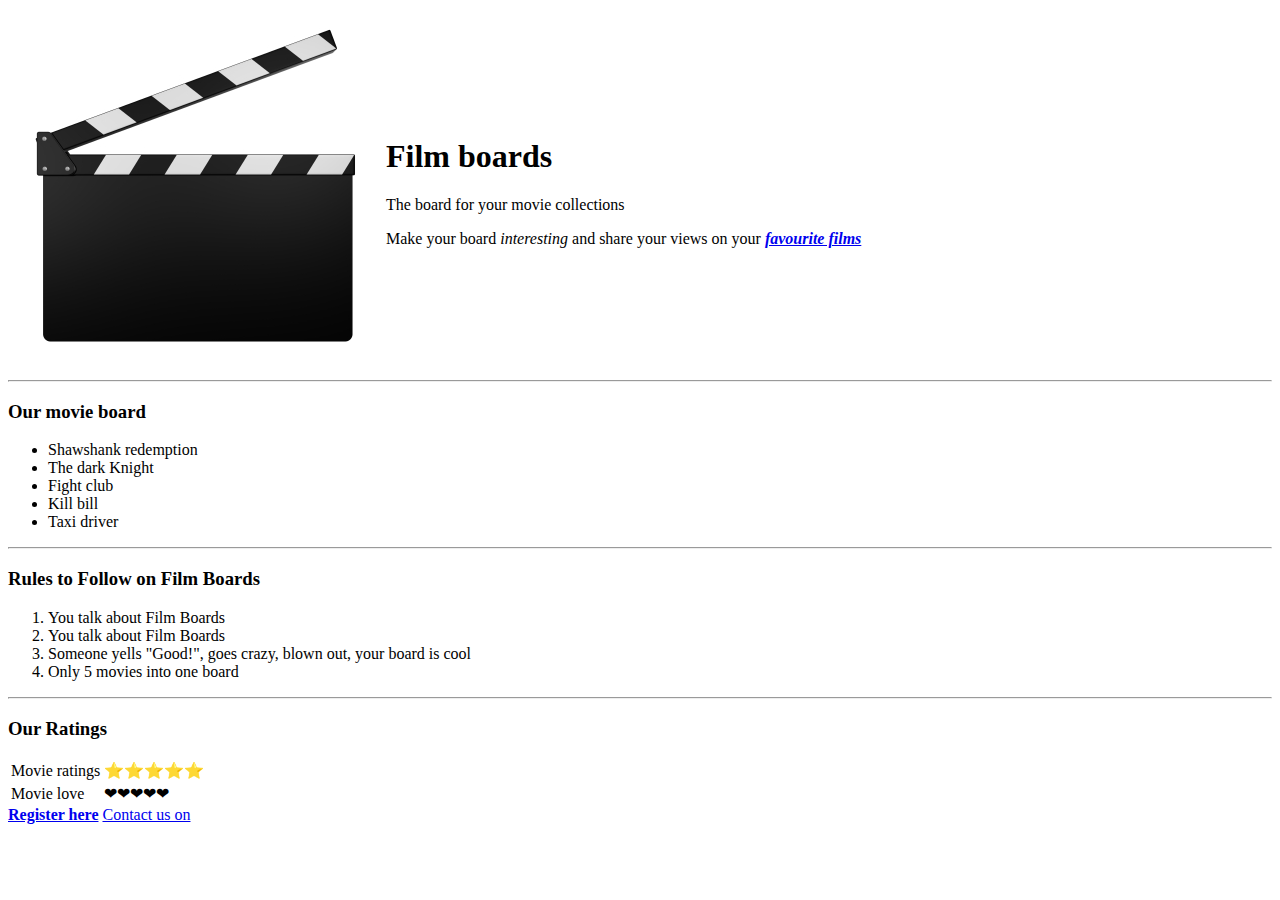
==== index.html @ 2650734e "Initial Film board files" ====
<!DOCTYPE html>
<html lang="en" dir="ltr">
  <head>
    <meta charset="utf-8">
    <title>Film board's</title>
  </head>
  <body>
    <table cellspacing="10">
    <tr>
      <td>  <img src="Film Boards.jpg" alt="Film board's Profile"></td>
      <td><h1>Film boards</h1>
      <p>The board for your movie collections</p>
      <p>Make your board <em>interesting</em> and share your views on your <strong><i><a href="https://www.youtube.com/watch?v=wck-femJQHU&t=17s">favourite films</a></i></strong></p></td>
    </tr>
    </table>
    <hr>
    <h3>Our movie board</h3>
    <ul>
      <li>Shawshank redemption</li>
      <li>The dark Knight</li>
      <li>Fight club</li>
      <li>Kill bill</li>
      <li>Taxi driver</li>
    </ul>
    <hr>
    <h3>Rules to Follow on Film Boards</h3>
    <ol>
      <li>You talk about Film Boards</li>
      <li>You talk about Film Boards</li>
      <li>Someone yells "Good!", goes crazy, blown out, your board is cool</li>
      <li>Only 5 movies into one board</li>
    </ol>
    <hr>
    <h3>Our Ratings</h3>
   <table>
      <tr>
        <td>Movie ratings</td>
        <td>⭐⭐⭐⭐⭐</td>
      </tr>
      <tr>
        <td>Movie love</td>
        <td>❤❤❤❤❤</td>
      </tr>
    </table>
    <a href="Register.html"><strong>Register here</strong></a>
      <a href="Contact.html">Contact us on</a>
  </body>
</html>
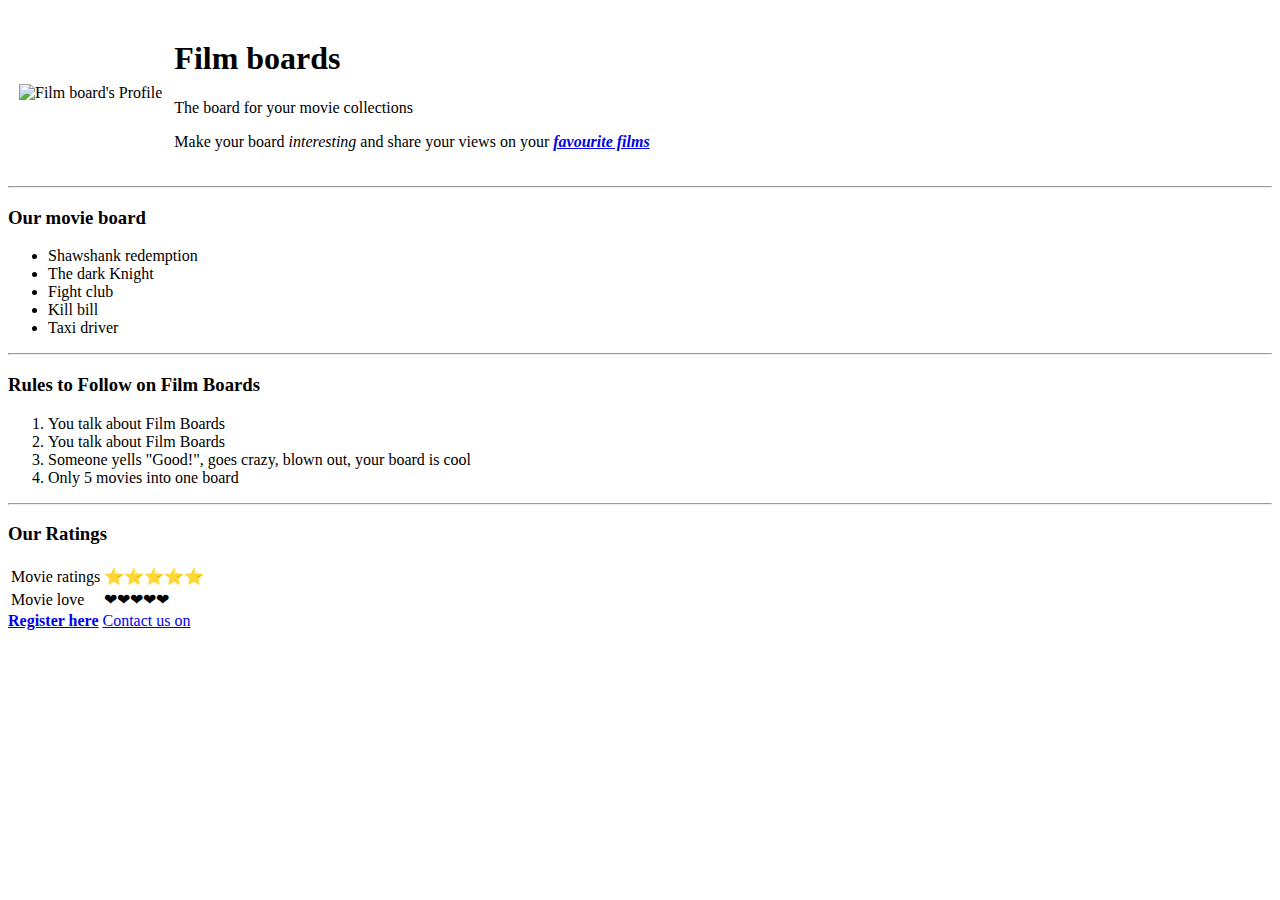
==== commit d9af051d: "Update index.html" ====
--- a/index.html
+++ b/index.html
@@ -3,11 +3,12 @@
   <head>
     <meta charset="utf-8">
     <title>Film board's</title>
+    <link rel="stylesheet" href="css/styles.css">
   </head>
   <body>
     <table cellspacing="10">
     <tr>
-      <td>  <img src="Film Boards.jpg" alt="Film board's Profile"></td>
+      <td>  <img src="Film Boards1.png" alt="Film board's Profile"></td>
       <td><h1>Film boards</h1>
       <p>The board for your movie collections</p>
       <p>Make your board <em>interesting</em> and share your views on your <strong><i><a href="https://www.youtube.com/watch?v=wck-femJQHU&t=17s">favourite films</a></i></strong></p></td>
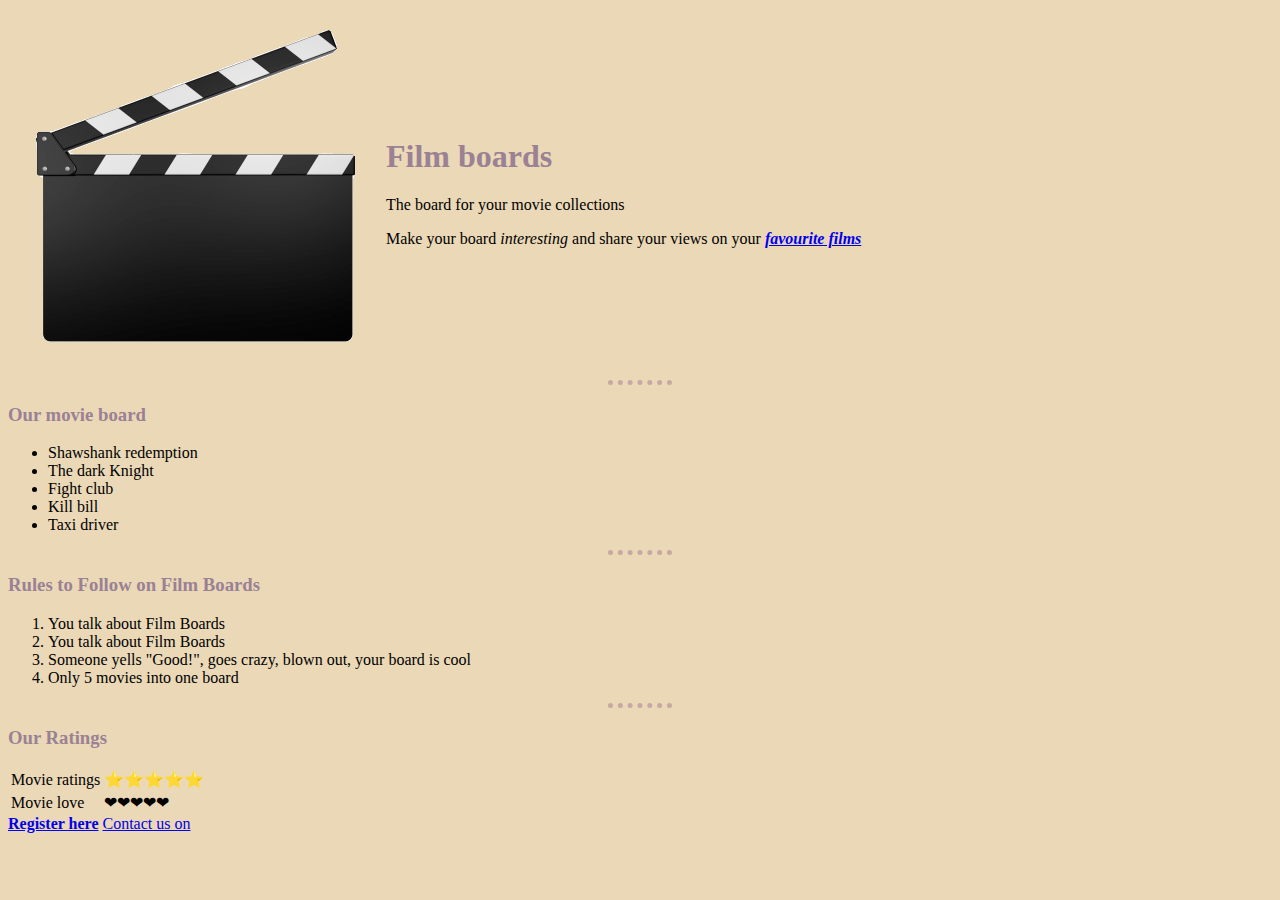
==== commit 8739d420: "Update index.html" ====
--- a/index.html
+++ b/index.html
@@ -3,7 +3,7 @@
   <head>
     <meta charset="utf-8">
     <title>Film board's</title>
-    <link rel="stylesheet" href="css/styles.css">
+    <link rel="stylesheet" href="styles.css">
   </head>
   <body>
     <table cellspacing="10">
--- a/styles.css
+++ b/styles.css
@@ -0,0 +1,18 @@
+body{
+  background-color: #ebd8b7;
+
+    }
+hr{
+  border-style: none;
+  border-top-style: dotted;
+  border-color: #c6a9a3;
+  border-width: 5px;
+  width: 5%;
+
+}
+h1{
+  color: #9a8194;
+}
+h3{
+  color: #9a8194;
+}
